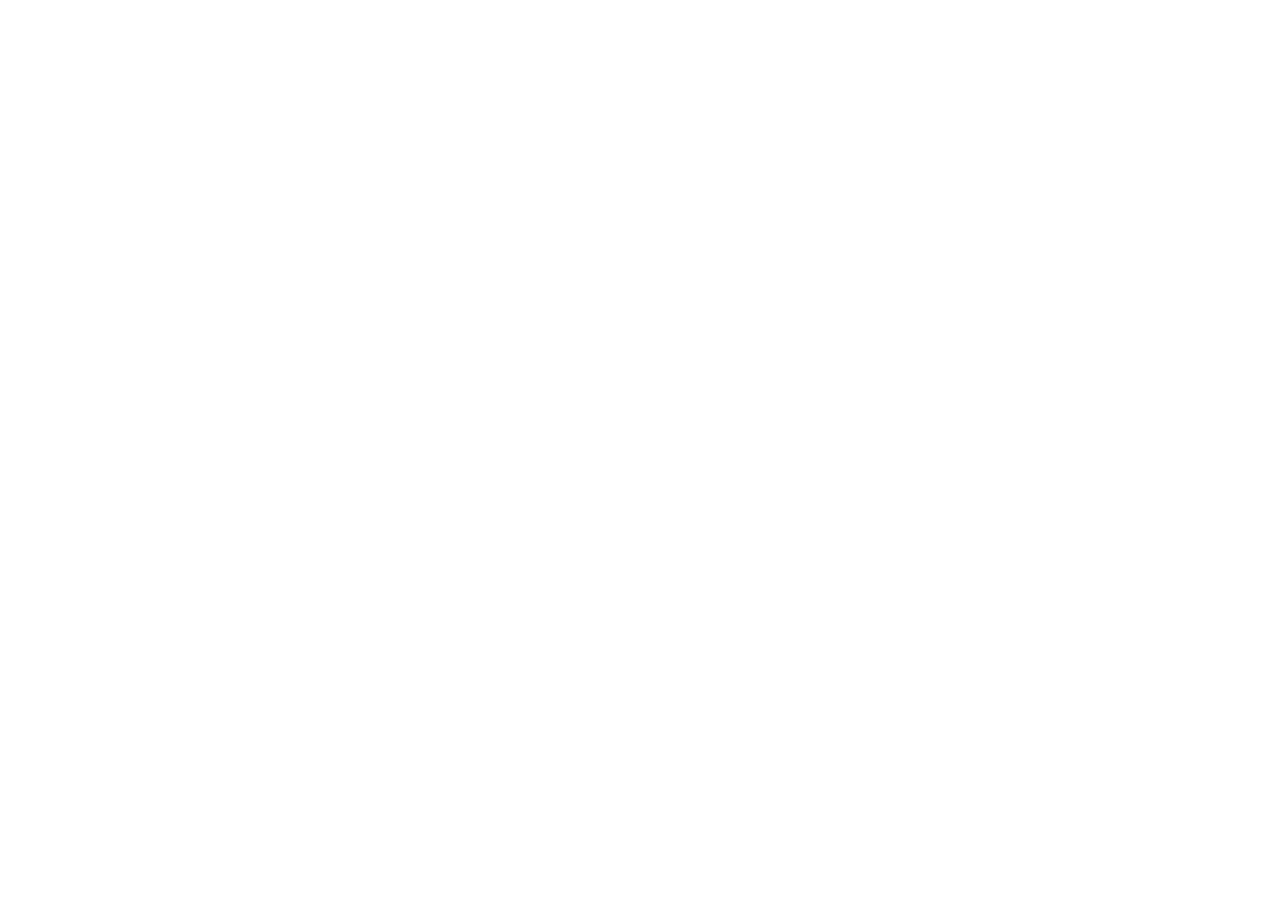
==== game.html @ 2b9123cf "Code for the game contains logic for the game and functions -getComputerChoice -getHumanChoice -play" ====
<!DOCTYPE html>
<html lang="en">
<head>
    <meta charset="UTF-8">
    <meta name="viewport" content="width=device-width, initial-scale=1.0">
    <title>Document</title>
</head>
<body>
    <script>
        let actions = ['rock' , 'paper' , 'scissors'];
        let humanScore = 0;
        let computerScore = 0;
        let rounds = 1;

        //randomly returns an action
        function getComputerChoice(){
            let index = Math.floor(Math.random() * actions.length);
            return actions[index];
        }

        //gets players input
        function getHumanChoice()
        {
            let choice = prompt("Enter your choice: rock , paper or scissors ");
            return choice;
        }

        function playRound(humanChoice, computerChoice){

            //removing case sensitivty
            humanChoice = humanChoice.toLowerCase();
            computerChoice = computerChoice.toLowerCase();

            //switch statements to decide round winner
            let matchup = `${humanChoice.toLowerCase()} vs ${computerChoice.toLowerCase()}`;

            switch(matchup){
                //player wins
                case "rock vs scissors":
                case "paper vs rock":
                case "scissors vs paper":
                    humanScore+=1;
                    return "You Win! :)";

                //computer wins
                case "scissors vs rock":
                case "rock vs paper":
                case "paper vs scissors":
                    computerScore+=1;
                    return "Computer wins :(";

                //tie cases
                case "rock vs rock":
                case "paper vs paper":
                case "scissors vs scissors":
                    return "It's a tie!";

                default:
                    return "Invalid input"
            }
        }

        //main game function
        function playGame(){
            while (rounds<=5)
            {
                console.log(`Round: ${rounds}`)
                let humanChoice = getHumanChoice();
                let computerChoice = getComputerChoice();

                console.log(`You chose: ${humanChoice}`);
                console.log(`Computer chose: ${computerChoice}`);

                let result = playRound(humanChoice, computerChoice);
                console.log(result)
                rounds+=1;
            }

            if(humanScore > computerScore){
                console.log('You Win!!');
            }

            else if (humanScore < computerScore){
                console.log("You Lose")
            }

            else if (humanScore == computerScore){
                console.log('Its a Tie')
            }
        }

        playGame();
    </script>
</body>
</html>
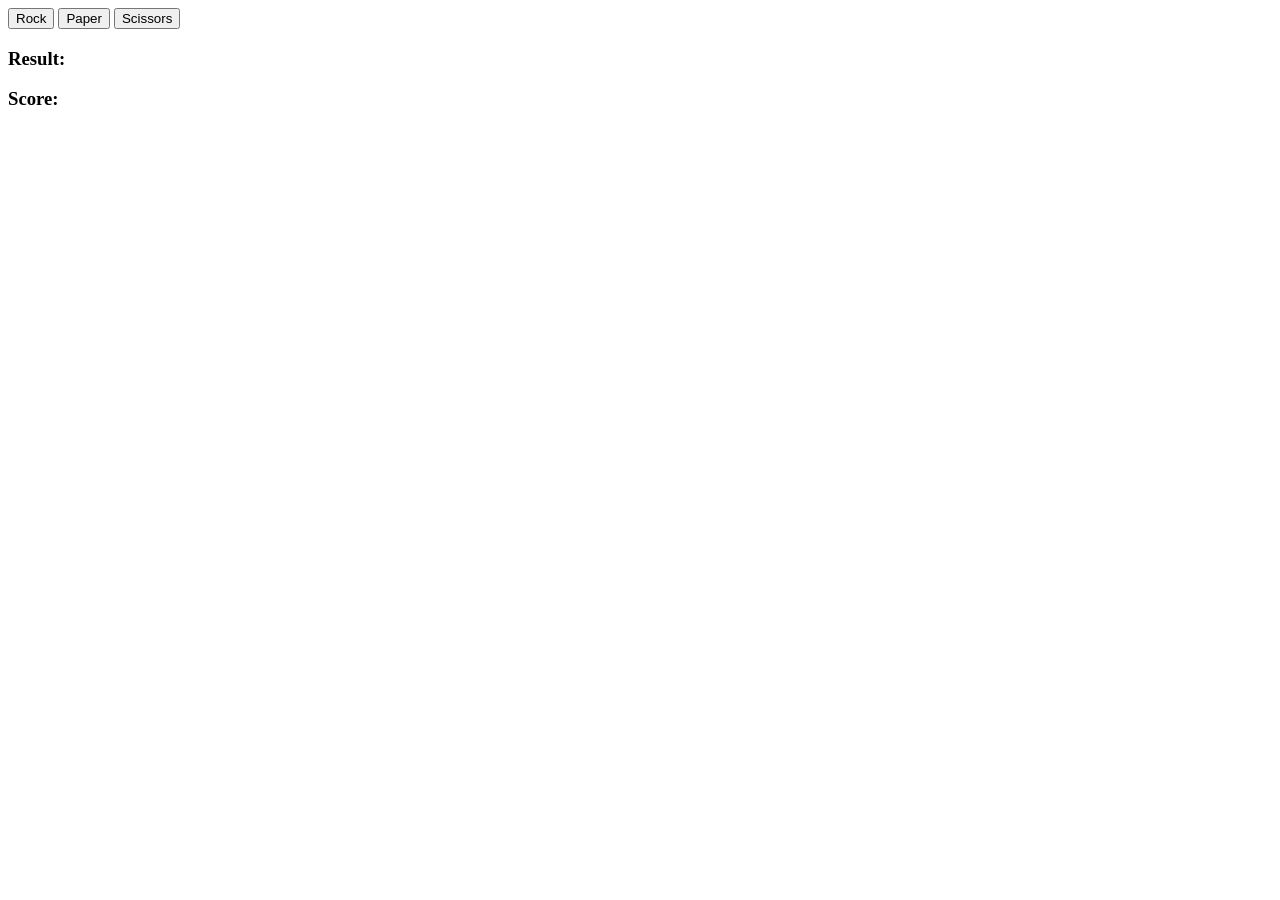
==== commit 3f9547f8: "Refactored code to use DOM for dynamic interaction - Removed prompt-based input and replaced with bu" ====
--- a/game.html
+++ b/game.html
@@ -3,14 +3,33 @@
 <head>
     <meta charset="UTF-8">
     <meta name="viewport" content="width=device-width, initial-scale=1.0">
+    <link rel="stylesheet" href="styles.css">
     <title>Document</title>
 </head>
 <body>
+    <div class="buttons">
+        <button class="Rock">Rock</button>
+        <button class="Paper">Paper</button>
+        <button class="Scissors">Scissors</button>
+    </div>
+
+    <div class="finished">
+        <div class="Result">
+            <h3>Result:</h3>
+        </div>
+
+        <div class="Score">
+            <h3>Score:</h3>
+        </div>
+    </div>
+
     <script>
         let actions = ['rock' , 'paper' , 'scissors'];
         let humanScore = 0;
         let computerScore = 0;
         let rounds = 1;
+        const resultDiv = document.querySelector(".Result")
+        const scoreDiv = document.querySelector(".Score")
 
         //randomly returns an action
         function getComputerChoice(){
@@ -18,19 +37,7 @@
             return actions[index];
         }
 
-        //gets players input
-        function getHumanChoice()
-        {
-            let choice = prompt("Enter your choice: rock , paper or scissors ");
-            return choice;
-        }
-
         function playRound(humanChoice, computerChoice){
-
-            //removing case sensitivty
-            humanChoice = humanChoice.toLowerCase();
-            computerChoice = computerChoice.toLowerCase();
-
             //switch statements to decide round winner
             let matchup = `${humanChoice.toLowerCase()} vs ${computerChoice.toLowerCase()}`;
 
@@ -60,36 +67,57 @@
             }
         }
 
-        //main game function
-        function playGame(){
-            while (rounds<=5)
+        function updateScore(resutl,humanChoice,computerChoice)
+        {
+            //removing all other children (since score updated)
+            resultDiv.querySelectorAll("p").forEach(p=>p.remove());
+            scoreDiv.querySelectorAll("p").forEach(p=>p.remove);
+
+            //new result and score para
+            const resultPara = document.createElement("p");
+            resultPara.textContent = `You chose ${humanChoice}, Computer chose ${computerChoice}. ${result}`;
+            resultDiv.appendChild(resultPara);
+
+            const scorePara = document.createElement("p");
+            scorePara.textContent = `You: ${humanScore} | Computer: ${computerScore} (Round ${rounds}/5)`;
+            scoreDiv.appendChild(scorePara);
+        }
+
+        //checking for winner after 5 rounds are over
+        function checkWinner()
+        {
+            if (rounds < 5)
             {
-                console.log(`Round: ${rounds}`)
-                let humanChoice = getHumanChoice();
-                let computerChoice = getComputerChoice();
+                //game ended
+                document.querySelectorAll("button").forEach(btn => btn.disabled=true);
+                const WinnerText = document.createElement("h1");
+                WinnerText.classList.add("Winner");
 
-                console.log(`You chose: ${humanChoice}`);
-                console.log(`Computer chose: ${computerChoice}`);
-
-                let result = playRound(humanChoice, computerChoice);
-                console.log(result)
-                rounds+=1;
-            }
-
-            if(humanScore > computerScore){
-                console.log('You Win!!');
-            }
-
-            else if (humanScore < computerScore){
-                console.log("You Lose")
-            }
-
-            else if (humanScore == computerScore){
-                console.log('Its a Tie')
+                if (humanScore > computerScore) {
+                winnerText.textContent = "You won the game! 🎉";
+                } else if (computerScore > humanScore) {
+                    winnerText.textContent = "Computer wins the game!";
+                } else {
+                    winnerText.textContent = "It's a tie game!";
+                }
+                document.body.appendChild(WinnerText);
             }
         }
 
-        playGame();
+        document.querySelectorAll('button').forEach(button =>{
+            button.addEventListener('click', () => {
+                if (rounds>5) return;
+
+                const humanChoice = button.textContent;
+                const computerChoice = getComputerChoice();
+                const result = playRound(humanChoice, computerChoice);
+
+                updateScore(result,humanChoice,computerChoice);
+                rounds+=1;
+
+                checkWinner();
+        });
+    });
     </script>
 </body>
 </html>
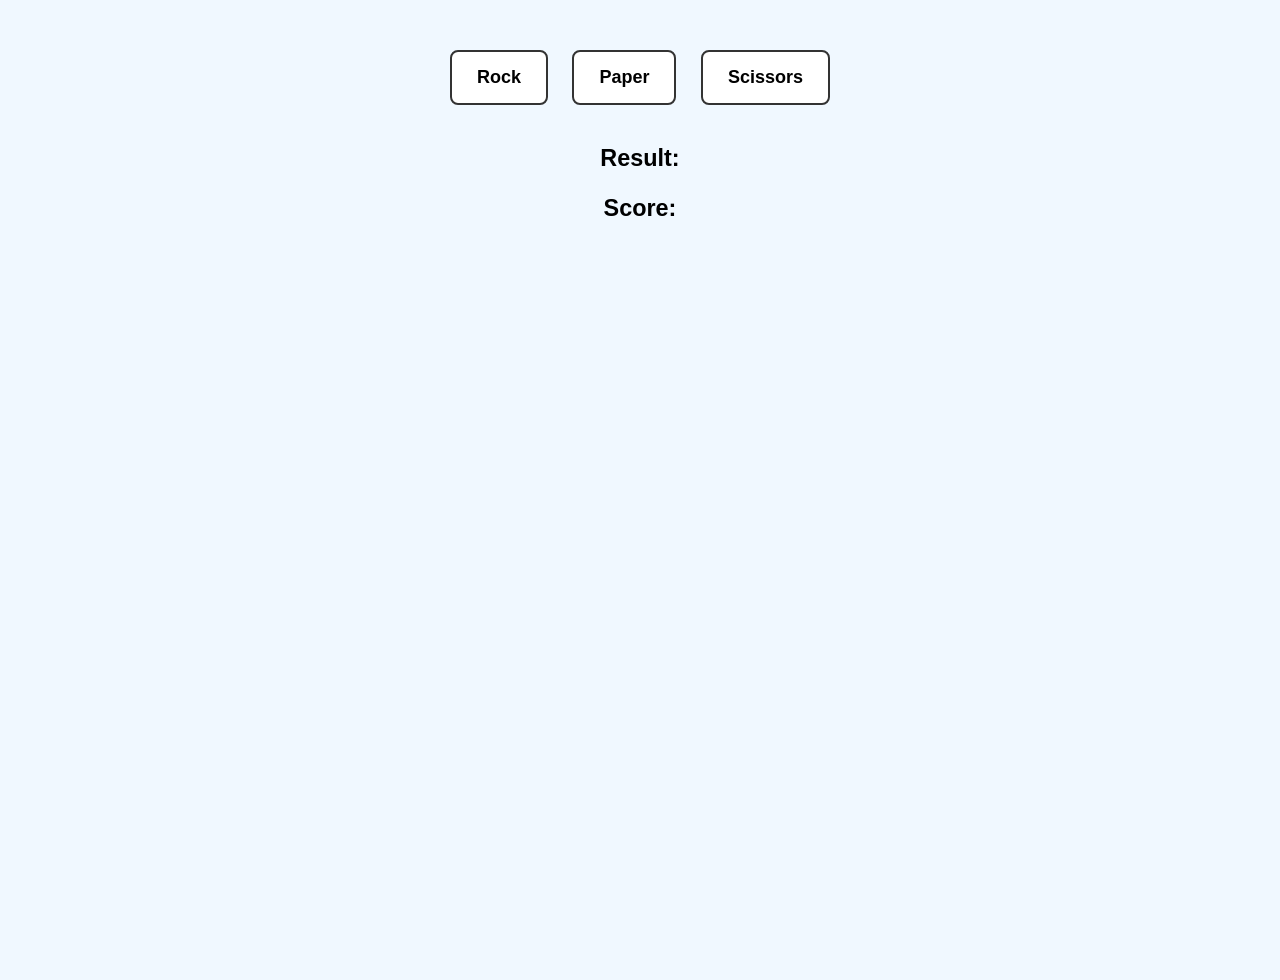
==== commit 24655607: "Separated JS code from HTML Separated JavaScript code into script.js file" ====
--- a/game.html
+++ b/game.html
@@ -3,8 +3,8 @@
 <head>
     <meta charset="UTF-8">
     <meta name="viewport" content="width=device-width, initial-scale=1.0">
+    <title>Rock Paper Scissors</title>
     <link rel="stylesheet" href="styles.css">
-    <title>Document</title>
 </head>
 <body>
     <div class="buttons">
@@ -22,103 +22,7 @@
             <h3>Score:</h3>
         </div>
     </div>
-
-    <script>
-        let actions = ['rock' , 'paper' , 'scissors'];
-        let humanScore = 0;
-        let computerScore = 0;
-        let rounds = 1;
-        const resultDiv = document.querySelector(".Result")
-        const scoreDiv = document.querySelector(".Score")
-
-        //randomly returns an action
-        function getComputerChoice(){
-            let index = Math.floor(Math.random() * actions.length);
-            return actions[index];
-        }
-
-        function playRound(humanChoice, computerChoice){
-            //switch statements to decide round winner
-            let matchup = `${humanChoice.toLowerCase()} vs ${computerChoice.toLowerCase()}`;
-
-            switch(matchup){
-                //player wins
-                case "rock vs scissors":
-                case "paper vs rock":
-                case "scissors vs paper":
-                    humanScore+=1;
-                    return "You Win! :)";
-
-                //computer wins
-                case "scissors vs rock":
-                case "rock vs paper":
-                case "paper vs scissors":
-                    computerScore+=1;
-                    return "Computer wins :(";
-
-                //tie cases
-                case "rock vs rock":
-                case "paper vs paper":
-                case "scissors vs scissors":
-                    return "It's a tie!";
-
-                default:
-                    return "Invalid input"
-            }
-        }
-
-        function updateScore(resutl,humanChoice,computerChoice)
-        {
-            //removing all other children (since score updated)
-            resultDiv.querySelectorAll("p").forEach(p=>p.remove());
-            scoreDiv.querySelectorAll("p").forEach(p=>p.remove);
-
-            //new result and score para
-            const resultPara = document.createElement("p");
-            resultPara.textContent = `You chose ${humanChoice}, Computer chose ${computerChoice}. ${result}`;
-            resultDiv.appendChild(resultPara);
-
-            const scorePara = document.createElement("p");
-            scorePara.textContent = `You: ${humanScore} | Computer: ${computerScore} (Round ${rounds}/5)`;
-            scoreDiv.appendChild(scorePara);
-        }
-
-        //checking for winner after 5 rounds are over
-        function checkWinner()
-        {
-            if (rounds < 5)
-            {
-                //game ended
-                document.querySelectorAll("button").forEach(btn => btn.disabled=true);
-                const WinnerText = document.createElement("h1");
-                WinnerText.classList.add("Winner");
-
-                if (humanScore > computerScore) {
-                winnerText.textContent = "You won the game! 🎉";
-                } else if (computerScore > humanScore) {
-                    winnerText.textContent = "Computer wins the game!";
-                } else {
-                    winnerText.textContent = "It's a tie game!";
-                }
-                document.body.appendChild(WinnerText);
-            }
-        }
-
-        document.querySelectorAll('button').forEach(button =>{
-            button.addEventListener('click', () => {
-                if (rounds>5) return;
-
-                const humanChoice = button.textContent;
-                const computerChoice = getComputerChoice();
-                const result = playRound(humanChoice, computerChoice);
-
-                updateScore(result,humanChoice,computerChoice);
-                rounds+=1;
-
-                checkWinner();
-        });
-    });
-    </script>
+    <script src = "script.js"></script>
 </body>
 </html>
 
--- a/styles.css
+++ b/styles.css
@@ -0,0 +1,73 @@
+html, body {
+    height: 100%;
+    margin: 0;
+}
+
+body{
+    font-family: Arial,sans-serif;
+    text-align: center;
+    background-color: #f0f8ff;
+    color: black;
+    margin: 0;
+    padding: 40px;
+}
+
+.buttons{
+    margin-bottom: 30px;
+}
+
+
+button {
+    padding: 15px 25px;
+    margin: 10px;
+    font-size: 18px;
+    font-weight: bold;
+    border: 2px solid #333;
+    border-radius: 8px;
+    cursor: pointer;
+    background-color: #ffffff;
+    transition: background-color 0.3s ease;
+}
+
+button:hover {
+    background-color: #d0eaff;
+}
+
+button:disabled {
+    background-color: #cccccc;
+    cursor: not-allowed;
+    opacity: 0.6;
+}
+
+.finished {
+    margin-top: 30px;
+}
+
+.Result, .Score {
+    margin-bottom: 20px;
+    font-size: 20px;
+}
+
+.Winner {
+    font-size: 36px;
+    font-weight: bold;
+    color: green;
+    margin-top: 40px;
+    animation: fadeIn 1s ease-in-out;
+}
+
+@keyframes fadeIn {
+    from { opacity: 0; }
+    to { opacity: 1; }
+}
+
+.reset-btn {
+    margin-top: 20px;
+    background-color: #4CAF50;
+    color: white;
+    border: 2px solid #4CAF50;
+}
+
+.reset-btn:hover {
+    background-color: #45a049;
+}
